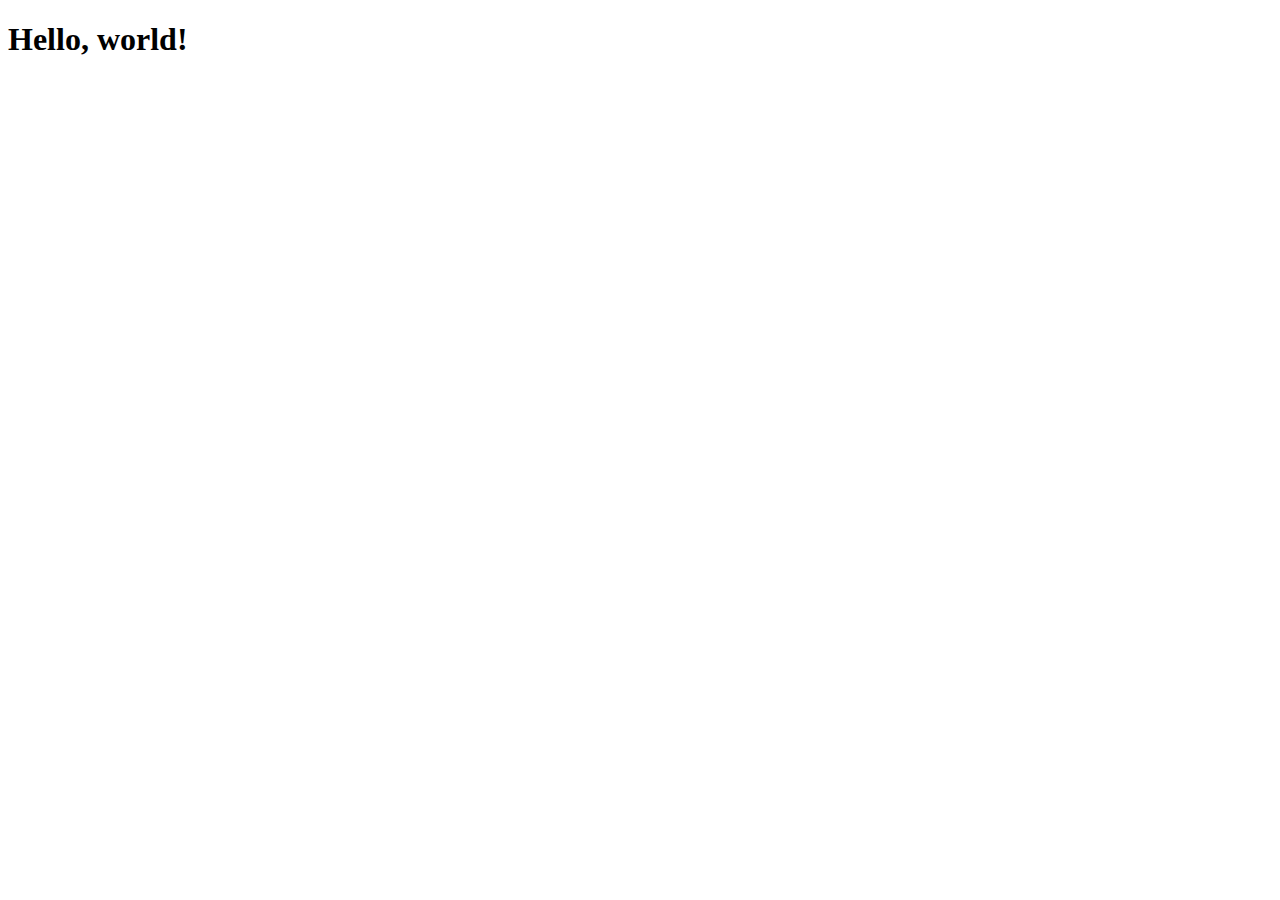
==== index.html @ 50ff78aa "Creating an empty template of the bootstrap 5" ====
<!doctype html>
<html lang="en">
  <head>
    <!-- Required meta tags -->
    <meta charset="utf-8">
    <meta name="viewport" content="width=device-width, initial-scale=1">

    <!-- Bootstrap CSS -->
    <link href="https://cdn.jsdelivr.net/npm/bootstrap@5.0.2/dist/css/bootstrap.min.css" rel="stylesheet" integrity="sha384-EVSTQN3/azprG1Anm3QDgpJLIm9Nao0Yz1ztcQTwFspd3yD65VohhpuuCOmLASjC" crossorigin="anonymous">

    <title>Hello, world!</title>
  </head>
  <body>
    <h1>Hello, world!</h1>

    <!-- Optional JavaScript; choose one of the two! -->

    <!-- Option 1: Bootstrap Bundle with Popper -->
    <script src="https://cdn.jsdelivr.net/npm/bootstrap@5.0.2/dist/js/bootstrap.bundle.min.js" integrity="sha384-MrcW6ZMFYlzcLA8Nl+NtUVF0sA7MsXsP1UyJoMp4YLEuNSfAP+JcXn/tWtIaxVXM" crossorigin="anonymous"></script>

    <!-- Option 2: Separate Popper and Bootstrap JS -->
    
    <script src="https://cdn.jsdelivr.net/npm/@popperjs/core@2.9.2/dist/umd/popper.min.js" integrity="sha384-IQsoLXl5PILFhosVNubq5LC7Qb9DXgDA9i+tQ8Zj3iwWAwPtgFTxbJ8NT4GN1R8p" crossorigin="anonymous"></script>
    <script src="https://cdn.jsdelivr.net/npm/bootstrap@5.0.2/dist/js/bootstrap.min.js" integrity="sha384-cVKIPhGWiC2Al4u+LWgxfKTRIcfu0JTxR+EQDz/bgldoEyl4H0zUF0QKbrJ0EcQF" crossorigin="anonymous"></script>
    
  </body>
</html>
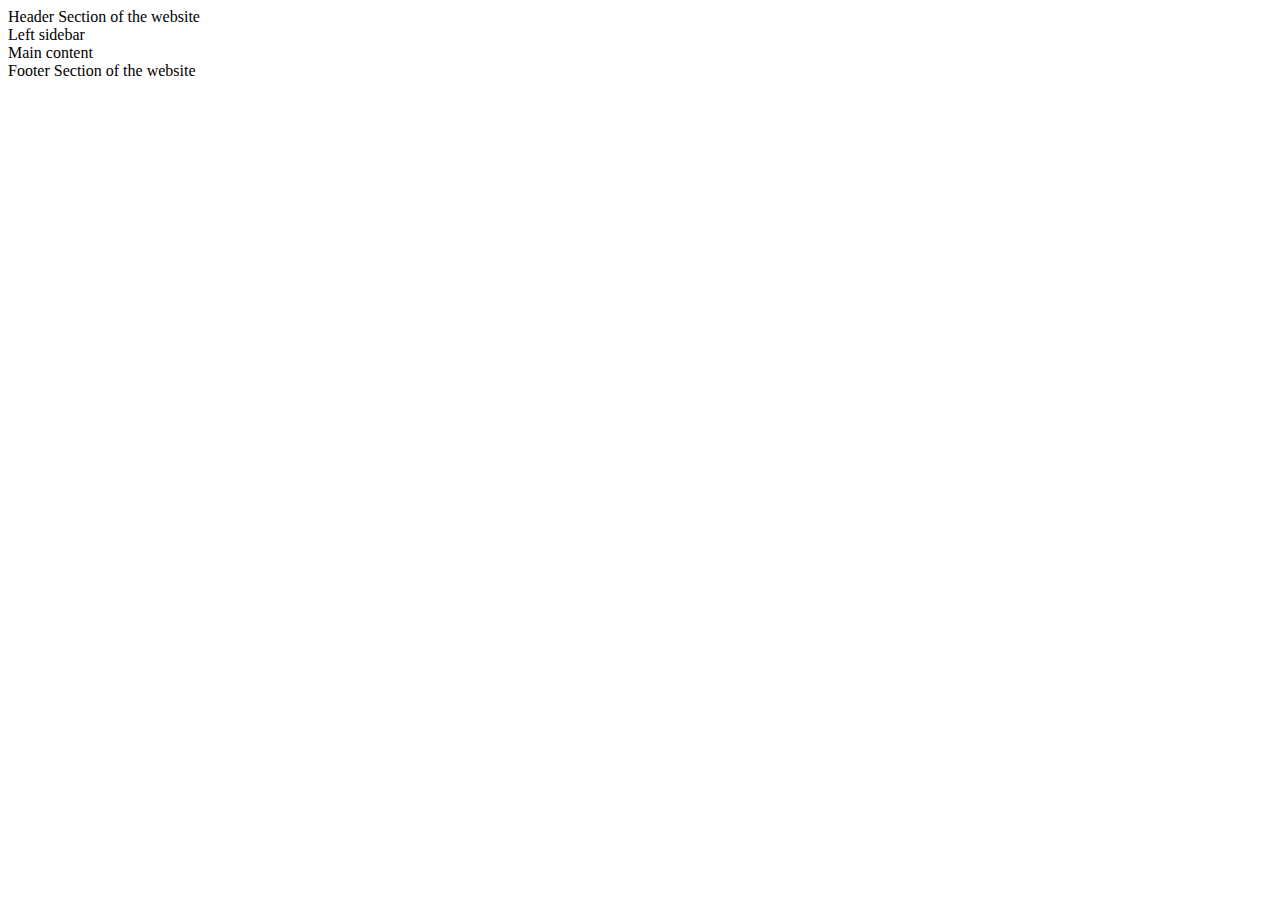
==== commit 761ac94d: "creating the skeleton of the page" ====
--- a/index.html
+++ b/index.html
@@ -11,9 +11,27 @@
     <title>Hello, world!</title>
   </head>
   <body>
-    <h1>Hello, world!</h1>
+    <div class="container-fluid">
+        <div class="header">
+            Header Section of the website
+        </div>
+        <div class="content">
+            <div class="row">
+                <div class=" col-3 sidebar">
+                    Left sidebar
+                </div>
+                <div class=" col-9">
+                    Main content
+                </div>
+                <div class="container-fluid">
+                    <div class="header">
+                        Footer Section of the website
+                  </div>
+            </div>
+        </div>
+    </div>
 
-    <!-- Optional JavaScript; choose one of the two! -->
+    
 
     <!-- Option 1: Bootstrap Bundle with Popper -->
     <script src="https://cdn.jsdelivr.net/npm/bootstrap@5.0.2/dist/js/bootstrap.bundle.min.js" integrity="sha384-MrcW6ZMFYlzcLA8Nl+NtUVF0sA7MsXsP1UyJoMp4YLEuNSfAP+JcXn/tWtIaxVXM" crossorigin="anonymous"></script>
@@ -22,6 +40,6 @@
     
     <script src="https://cdn.jsdelivr.net/npm/@popperjs/core@2.9.2/dist/umd/popper.min.js" integrity="sha384-IQsoLXl5PILFhosVNubq5LC7Qb9DXgDA9i+tQ8Zj3iwWAwPtgFTxbJ8NT4GN1R8p" crossorigin="anonymous"></script>
     <script src="https://cdn.jsdelivr.net/npm/bootstrap@5.0.2/dist/js/bootstrap.min.js" integrity="sha384-cVKIPhGWiC2Al4u+LWgxfKTRIcfu0JTxR+EQDz/bgldoEyl4H0zUF0QKbrJ0EcQF" crossorigin="anonymous"></script>
-    
+
   </body>
 </html>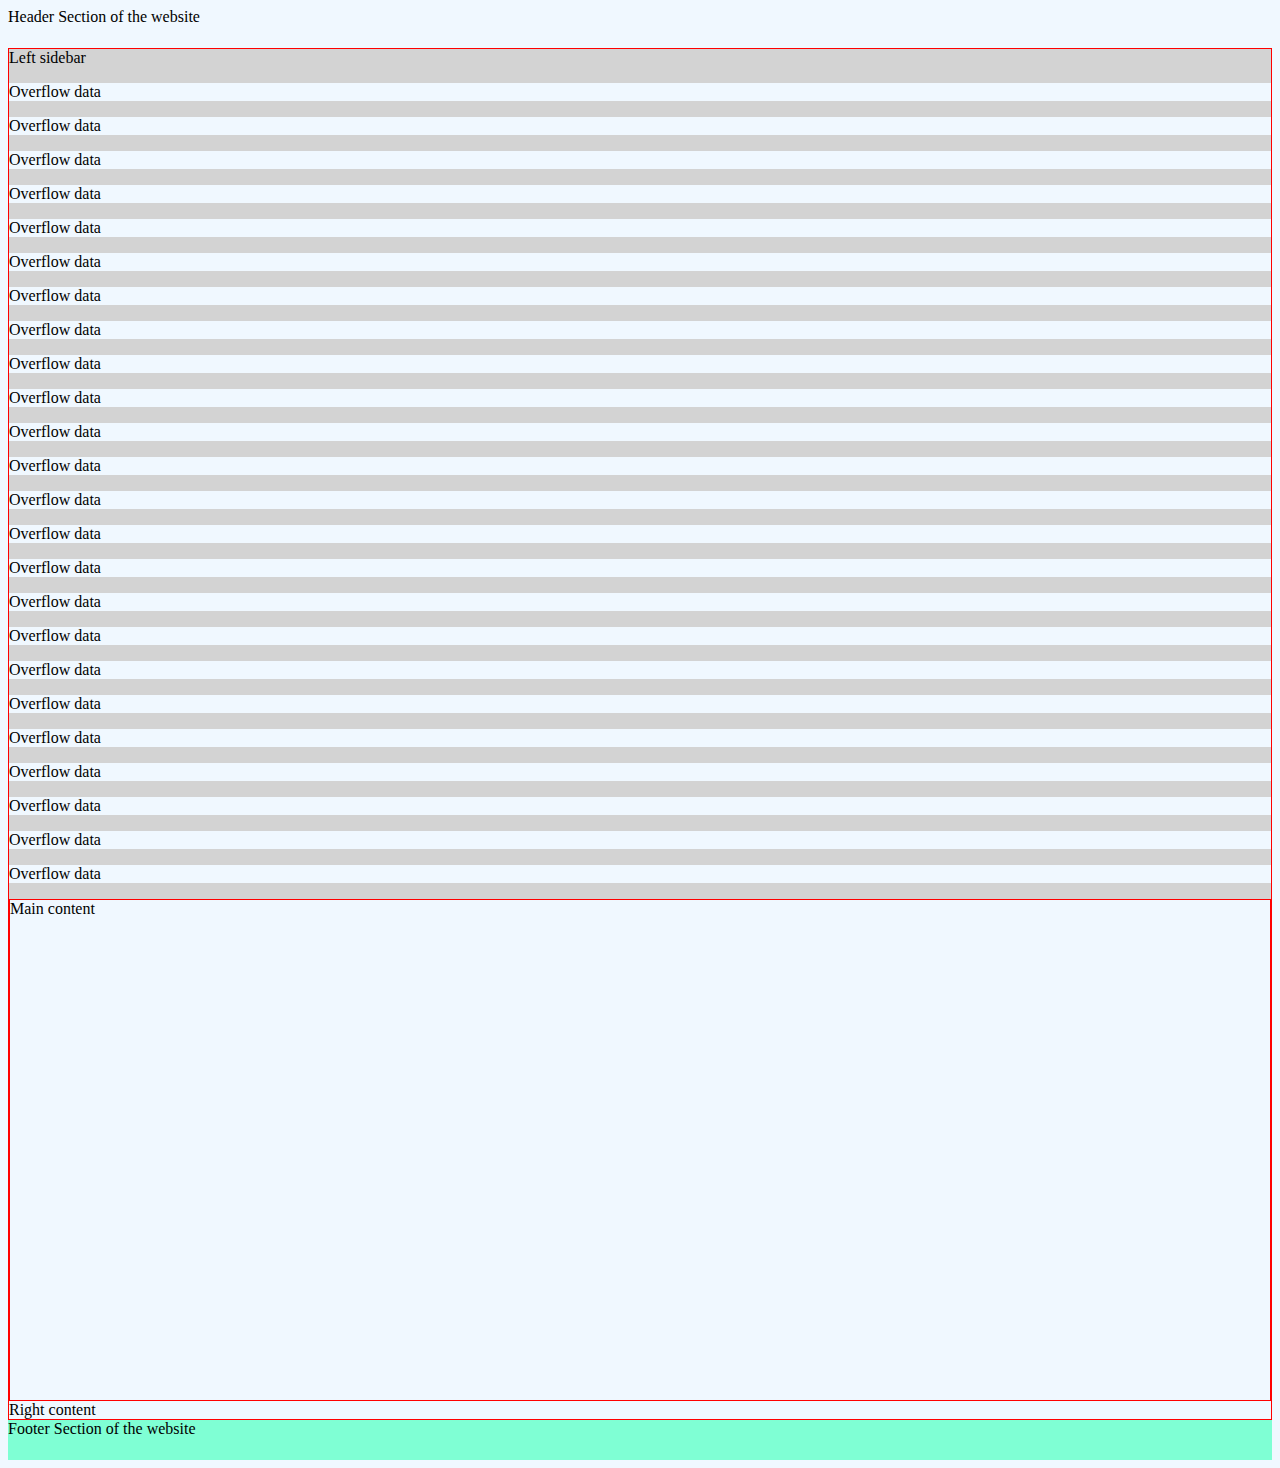
==== commit f79f09a7: "Creating a scrol bar" ====
--- a/index.html
+++ b/index.html
@@ -7,39 +7,109 @@
 
     <!-- Bootstrap CSS -->
     <link href="https://cdn.jsdelivr.net/npm/bootstrap@5.0.2/dist/css/bootstrap.min.css" rel="stylesheet" integrity="sha384-EVSTQN3/azprG1Anm3QDgpJLIm9Nao0Yz1ztcQTwFspd3yD65VohhpuuCOmLASjC" crossorigin="anonymous">
+    <link rel="stylesheet" href="/style.css">
 
-    <title>Hello, world!</title>
+    <title>Bootstrap 5</title>
   </head>
   <body>
     <div class="container-fluid">
-        <div class="header">
+        <div class="header bg-success">
             Header Section of the website
         </div>
         <div class="content">
             <div class="row">
-                <div class=" col-3 sidebar">
+                <div class="col-2 sidebar">
                     Left sidebar
+                    <p>
+                        Overflow data
+                    </p>
+                    <p>
+                        Overflow data
+                    </p>
+                    <p>
+                        Overflow data
+                    </p>
+                    <p>
+                        Overflow data
+                    </p>
+                    <p>
+                        Overflow data
+                    </p>
+                    <p>
+                        Overflow data
+                    </p>
+                    <p>
+                        Overflow data
+                    </p>
+                    <p>
+                        Overflow data
+                    </p>
+                    <p>
+                        Overflow data
+                    </p>
+                    <p>
+                        Overflow data
+                    </p>
+                    <p>
+                        Overflow data
+                    </p>
+                    <p>
+                        Overflow data
+                    </p>
+                    <p>
+                        Overflow data
+                    </p>
+                    <p>
+                        Overflow data
+                    </p>
+                    <p>
+                        Overflow data
+                    </p>
+                    <p>
+                        Overflow data
+                    </p>
+                    <p>
+                        Overflow data
+                    </p>
+                    <p>
+                        Overflow data
+                    </p>
+                    <p>
+                        Overflow data
+                    </p>
+                    <p>
+                        Overflow data
+                    </p>
+                    <p>
+                        Overflow data
+                    </p>
+                    <p>
+                        Overflow data
+                    </p>
+                    <p>
+                        Overflow data
+                    </p>
+                    <p>
+                        Overflow data
+                    </p>
+                    
+
                 </div>
-                <div class=" col-9">
+                <div class="col-8 main content">
                     Main content
                 </div>
-                <div class="container-fluid">
-                    <div class="header">
-                        Footer Section of the website
-                  </div>
+                <div class="col-2 bg-gray"> 
+                    Right content
+                </div>
             </div>
         </div>
+        <div class="footer ">
+            Footer Section of the website
+        </div>
     </div>
-
-    
 
     <!-- Option 1: Bootstrap Bundle with Popper -->
     <script src="https://cdn.jsdelivr.net/npm/bootstrap@5.0.2/dist/js/bootstrap.bundle.min.js" integrity="sha384-MrcW6ZMFYlzcLA8Nl+NtUVF0sA7MsXsP1UyJoMp4YLEuNSfAP+JcXn/tWtIaxVXM" crossorigin="anonymous"></script>
 
-    <!-- Option 2: Separate Popper and Bootstrap JS -->
-    
-    <script src="https://cdn.jsdelivr.net/npm/@popperjs/core@2.9.2/dist/umd/popper.min.js" integrity="sha384-IQsoLXl5PILFhosVNubq5LC7Qb9DXgDA9i+tQ8Zj3iwWAwPtgFTxbJ8NT4GN1R8p" crossorigin="anonymous"></script>
-    <script src="https://cdn.jsdelivr.net/npm/bootstrap@5.0.2/dist/js/bootstrap.min.js" integrity="sha384-cVKIPhGWiC2Al4u+LWgxfKTRIcfu0JTxR+EQDz/bgldoEyl4H0zUF0QKbrJ0EcQF" crossorigin="anonymous"></script>
-
   </body>
-</html>+</html>
--- a/style.css
+++ b/style.css
@@ -0,0 +1,25 @@
+*{
+    background-color: aliceblue;
+}
+
+.header {
+   
+    height: 40px;
+}
+
+.content {
+    min-height: 500px;
+    border: 1px solid red;
+    
+}
+
+.sidebar {
+    background-color: lightgray;
+    min-height: 500px;
+    overflow: scroll;
+}
+
+.footer {
+    background-color: aquamarine;
+    height: 40px;
+}
